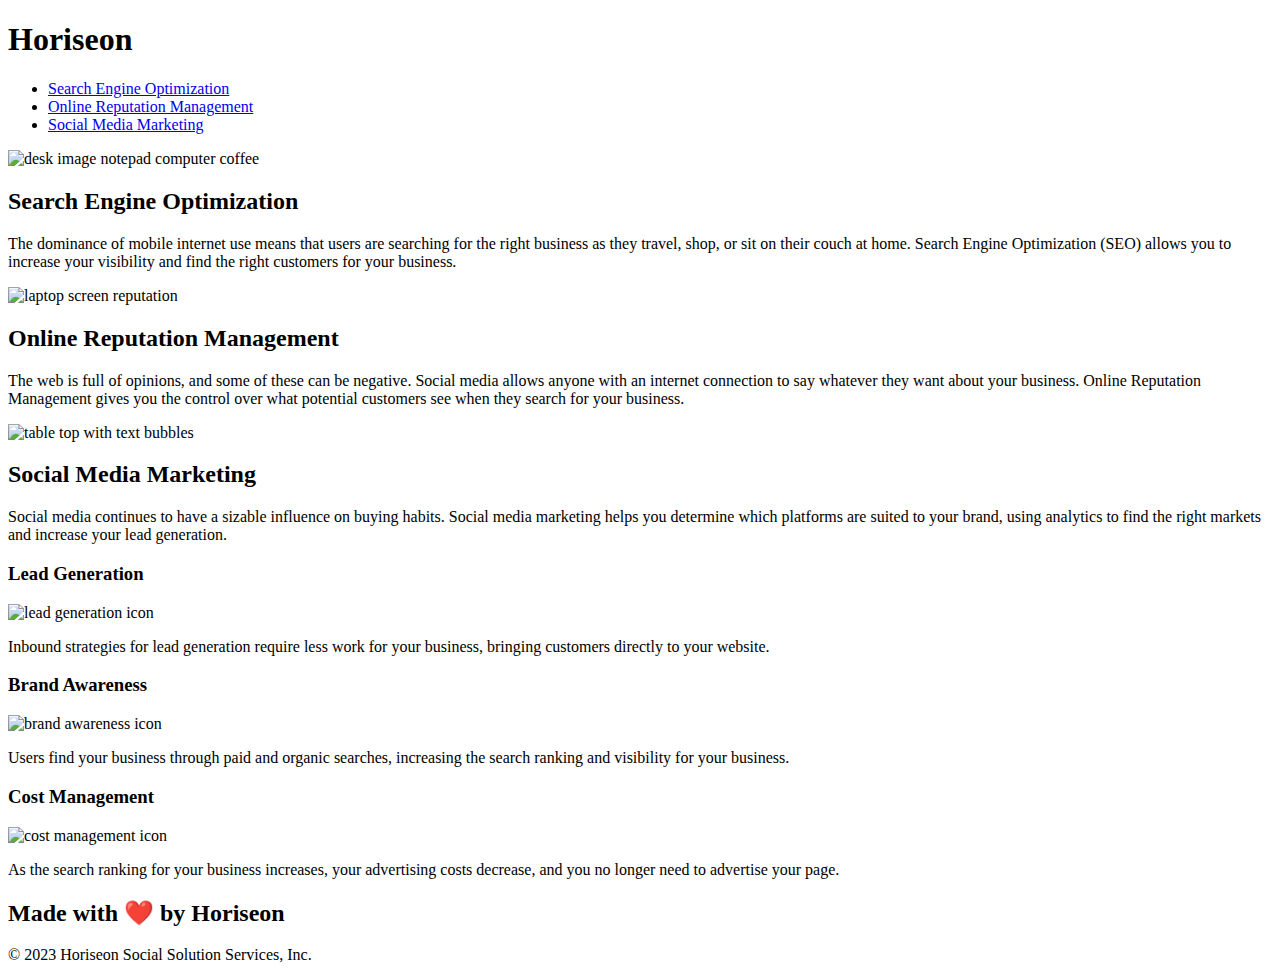
==== index.html @ 75af3abe "Move index out of Dev folder" ====
<!DOCTYPE html>
<html lang="en-us">

<head>
    <meta charset="UTF-8" />
    <link rel="stylesheet" href="./assets/css/style.css">
    <title>Week 1 Challenge</title>
</head>

<body>
    <header class="header">
        <h1>Hori<span class="seo">seo</span>n</h1>
        <nav>
            <ul>
                <li><a href="#search-engine-optimization">Search Engine Optimization</a></li>
                <li><a href="#online-reputation-management" >Online Reputation Management</a></li>
                <li><a href="#social-media-marketing" >Social Media Marketing</a></li>
            </ul>
        </nav>
    </header>
    <section class="hero"></section>
    <main class="content">
        <section class="search-engine-optimization">
            <img src="./assets/images/search-engine-optimization.jpg" alt="desk image notepad computer coffee" 
            class="float-left" />
            <h2>Search Engine Optimization</h2>
            <p>
                The dominance of mobile internet use means that users are searching for the right business as 
                they travel, shop, or sit on their couch at home. Search Engine Optimization (SEO) allows you to 
                increase your visibility and find the right customers for your business.
            </p>
        </section>
        <section id="online-reputation-management" class="online-reputation-management">
            <img src="./assets/images/online-reputation-management.jpg" alt= "laptop screen reputation" 
            class="float-right" />
            <h2>Online Reputation Management</h2>
            <p>
                The web is full of opinions, and some of these can be negative. Social media allows anyone with an 
                internet connection to say whatever they want about your business. Online Reputation Management 
                gives you the control over what potential customers see when they search for your business.
            </p>
        </section>
        <section id="social-media-marketing" class="social-media-marketing">
            <img src="./assets/images/social-media-marketing.jpg" alt="table top with text bubbles" 
            class="float-left" />
            <h2>Social Media Marketing</h2>
            <p>
                Social media continues to have a sizable influence on buying habits. Social media marketing 
                helps you determine which platforms are suited to your brand, using analytics to find the right 
                markets and increase your lead generation.
            </p>
        </section>
    </main>
    <aside class="benefits">
        <section class="benefit-lead">
            <h3>Lead Generation</h3>
            <img src="./assets/images/lead-generation.png" alt="lead generation icon"/>
            <p>
                Inbound strategies for lead generation require less work for your business, bringing customers 
                directly to your website.
            </p>
        </section>
        <section class="benefit-brand">
            <h3>Brand Awareness</h3>
            <img src="./assets/images/brand-awareness.png" alt="brand awareness icon"/>
            <p>
                Users find your business through paid and organic searches, increasing the search ranking and 
                visibility for your business.
            </p>
        </section>
        <section class="benefit-cost">
            <h3>Cost Management</h3>
            <img src="./assets/images/cost-management.png" alt="cost management icon"/>
            <p>
                As the search ranking for your business increases, your advertising costs decrease, and you no 
                longer need to advertise your page.
            </p>
        </section>
    </aside>
    <section class="footer">
        <h2>Made with ❤️️ by Horiseon</h2>
        <p>
            &copy; 2023 Horiseon Social Solution Services, Inc.
        </p>
    </section>
</body>

</html>
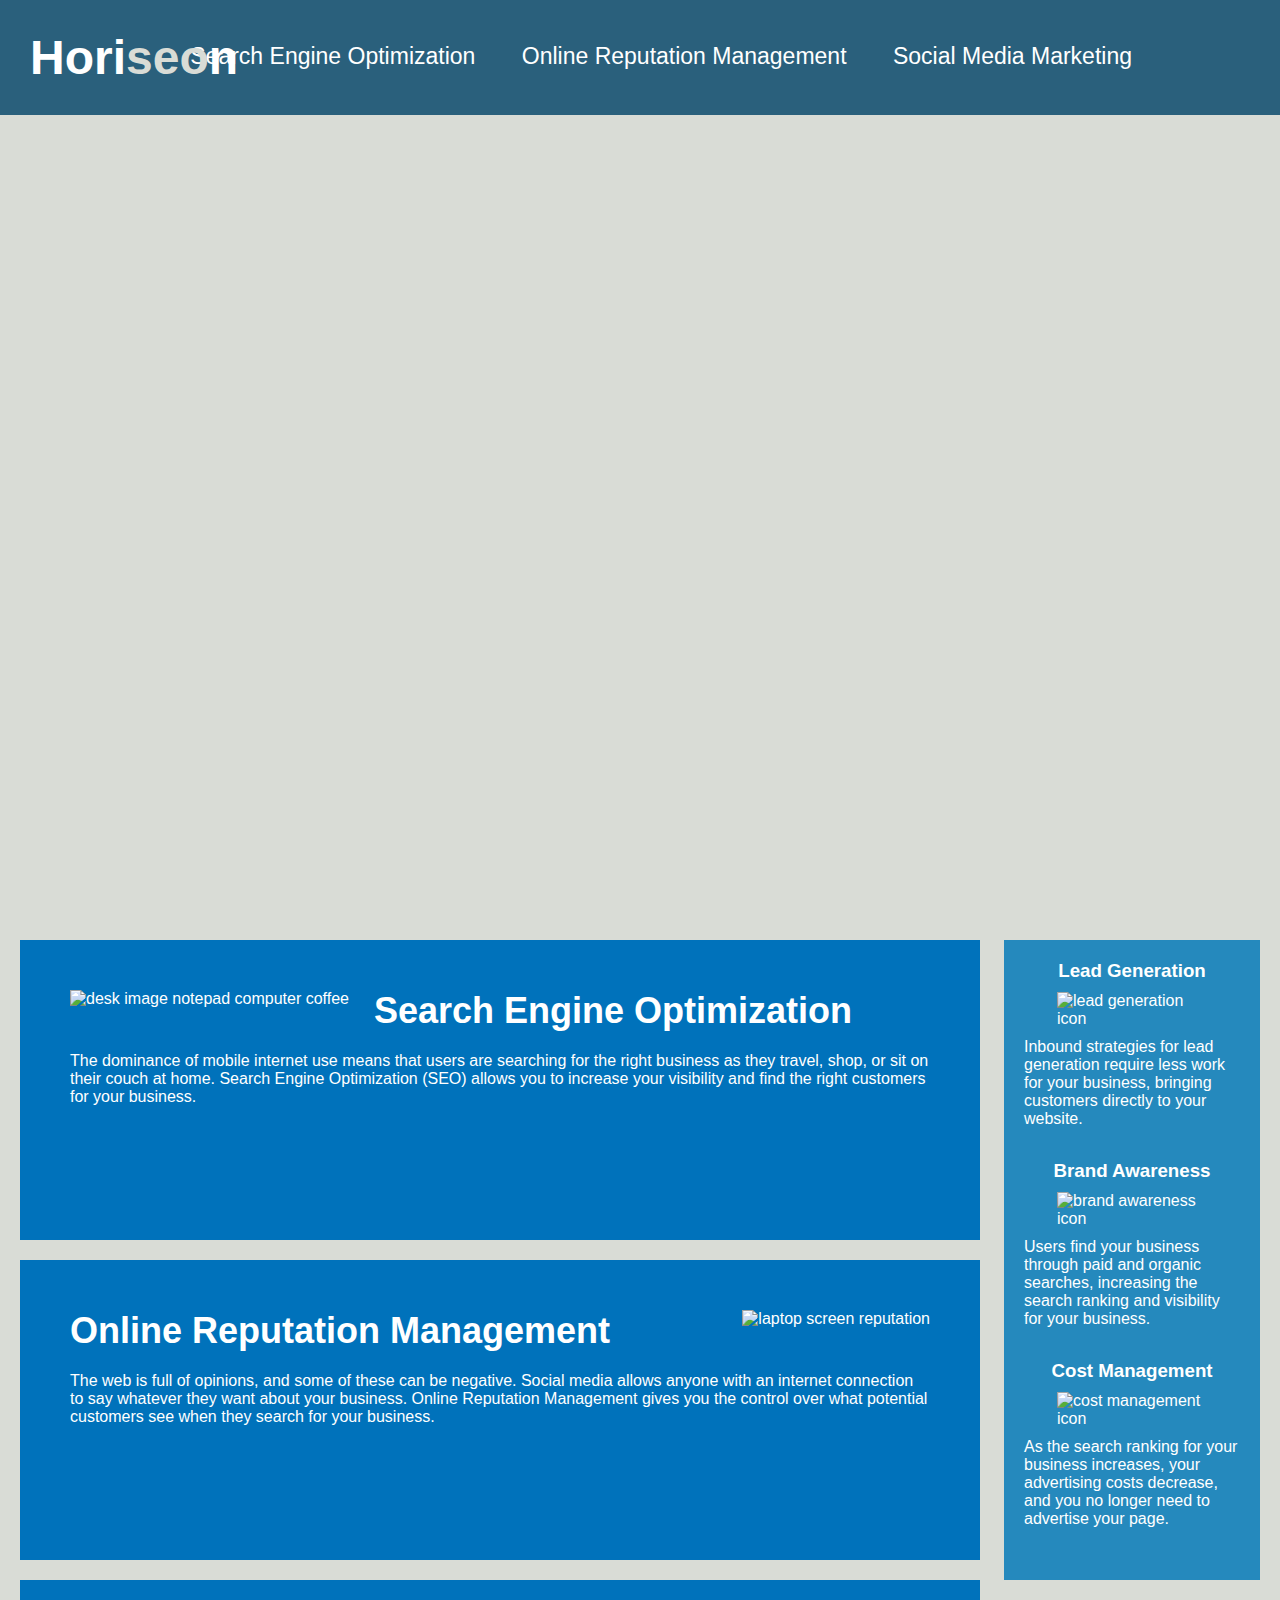
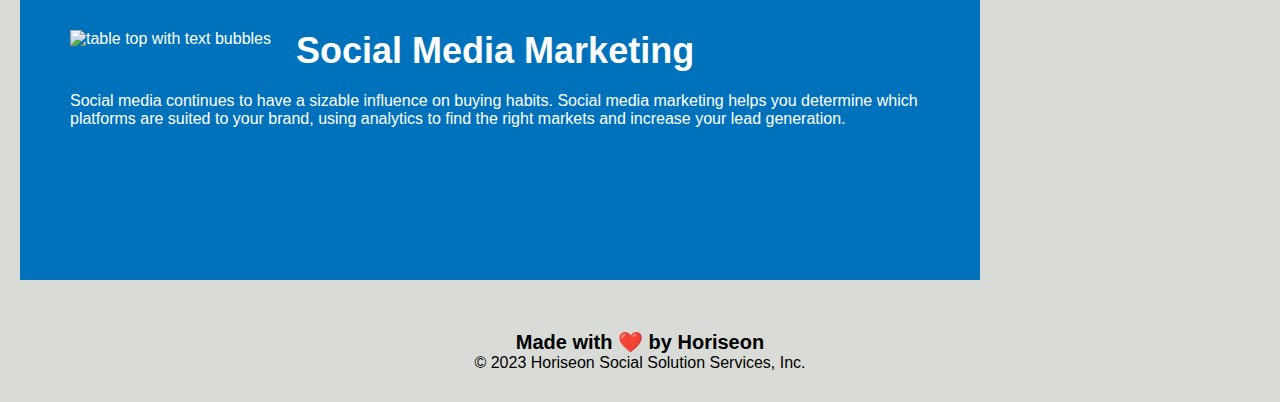
==== commit 761570f6: "deployment fixes" ====
--- a/index.html
+++ b/index.html
@@ -3,7 +3,7 @@
 
 <head>
     <meta charset="UTF-8" />
-    <link rel="stylesheet" href="./assets/css/style.css">
+    <link rel="stylesheet" href="./style.css">
     <title>Week 1 Challenge</title>
 </head>
 
--- a/style.css
+++ b/style.css
@@ -0,0 +1,195 @@
+* {
+    box-sizing: border-box;
+    padding: 0;
+    margin: 0;
+}
+
+body {
+    background-color: #d9dcd6;
+}
+
+.header {
+    padding: 30px;
+    font-family: 'Trebuchet MS', 'Lucida Sans Unicode', 'Lucida Grande', 'Lucida Sans', Arial, sans-serif;
+    background-color: #2a607c;
+    color: #ffffff;
+}
+
+.header h1 {
+    font-size: 48px;
+}
+
+.header h1 .seo {
+    color: #d9dcd6;
+}
+
+.header nav {
+    margin: -42px 98px 7px auto;
+    float: right;
+    font-family: 'Gill Sans', 'Gill Sans MT', Calibri, 'Trebuchet MS', sans-serif;
+    font-size: 23px;
+}
+
+.header nav ul li {
+    display: inline-flex;
+    margin: auto;
+    padding: 0 20px
+}
+
+a {
+    color: #ffffff;
+    text-decoration: none;
+}
+
+p {
+    font-size: 16px;
+}
+
+.hero {
+    height: 800px;
+    width: 100%;
+    margin-bottom: 25px;
+    background-image: url("../images/digital-marketing-meeting.jpg");
+    background-size: cover;
+    background-position: center;
+}
+
+.float-left {
+    float: left;
+    margin-right: 25px;
+}
+
+.float-right {
+    float: right;
+    margin-left: 25px;
+}
+
+.content {
+    width: 75%;
+    display: inline-block;
+    margin-left: 20px;
+}
+
+.benefits {
+    margin-right: 20px;
+    padding: 20px;
+    clear: both;
+    float: right;
+    width: 20%;
+    height: 100%;
+    font-family: 'Gill Sans', 'Gill Sans MT', Calibri, 'Trebuchet MS', sans-serif;
+    background-color: #2589bd;
+}
+
+.benefit-lead {
+    margin-bottom: 32px;
+    color: #ffffff;
+}
+
+.benefit-brand {
+    margin-bottom: 32px;
+    color: #ffffff;
+}
+
+.benefit-cost {
+    margin-bottom: 32px;
+    color: #ffffff;
+}
+
+.benefit-lead h3 {
+    margin-bottom: 10px;
+    text-align: center;
+}
+
+.benefit-brand h3 {
+    margin-bottom: 10px;
+    text-align: center;
+}
+
+.benefit-cost h3 {
+    margin-bottom: 10px;
+    text-align: center;
+}
+
+.benefit-lead img {
+    display: block;
+    margin: 10px auto;
+    max-width: 150px;
+}
+
+.benefit-brand img {
+    display: block;
+    margin: 10px auto;
+    max-width: 150px;
+}
+
+.benefit-cost img {
+    display: block;
+    margin: 10px auto;
+    max-width: 150px;
+}
+
+.search-engine-optimization {
+    margin-bottom: 20px;
+    padding: 50px;
+    height: 300px;
+    font-family: 'Gill Sans', 'Gill Sans MT', Calibri, 'Trebuchet MS', sans-serif;
+    background-color: #0072bb;
+    color: #ffffff;
+}
+
+.online-reputation-management {
+    margin-bottom: 20px;
+    padding: 50px;
+    height: 300px;
+    font-family: 'Gill Sans', 'Gill Sans MT', Calibri, 'Trebuchet MS', sans-serif;
+    background-color: #0072bb;
+    color: #ffffff;
+}
+
+.social-media-marketing {
+    margin-bottom: 20px;
+    padding: 50px;
+    height: 300px;
+    font-family: 'Gill Sans', 'Gill Sans MT', Calibri, 'Trebuchet MS', sans-serif;
+    background-color: #0072bb;
+    color: #ffffff;
+}
+
+.search-engine-optimization img {
+    max-height: 200px;
+}
+
+.online-reputation-management img {
+    max-height: 200px;
+}
+
+.social-media-marketing img {
+    max-height: 200px;
+}
+
+.search-engine-optimization h2 {
+    margin-bottom: 20px;
+    font-size: 36px;
+}
+
+.online-reputation-management h2 {
+    margin-bottom: 20px;
+    font-size: 36px;
+}
+
+.social-media-marketing h2 {
+    margin-bottom: 20px;
+    font-size: 36px;
+}
+
+.footer {
+    padding: 30px;
+    clear: both;
+    font-family: 'Trebuchet MS', 'Lucida Sans Unicode', 'Lucida Grande', 'Lucida Sans', Arial, sans-serif;
+    text-align: center;
+}
+
+.footer h2 {
+    font-size: 20px;
+}
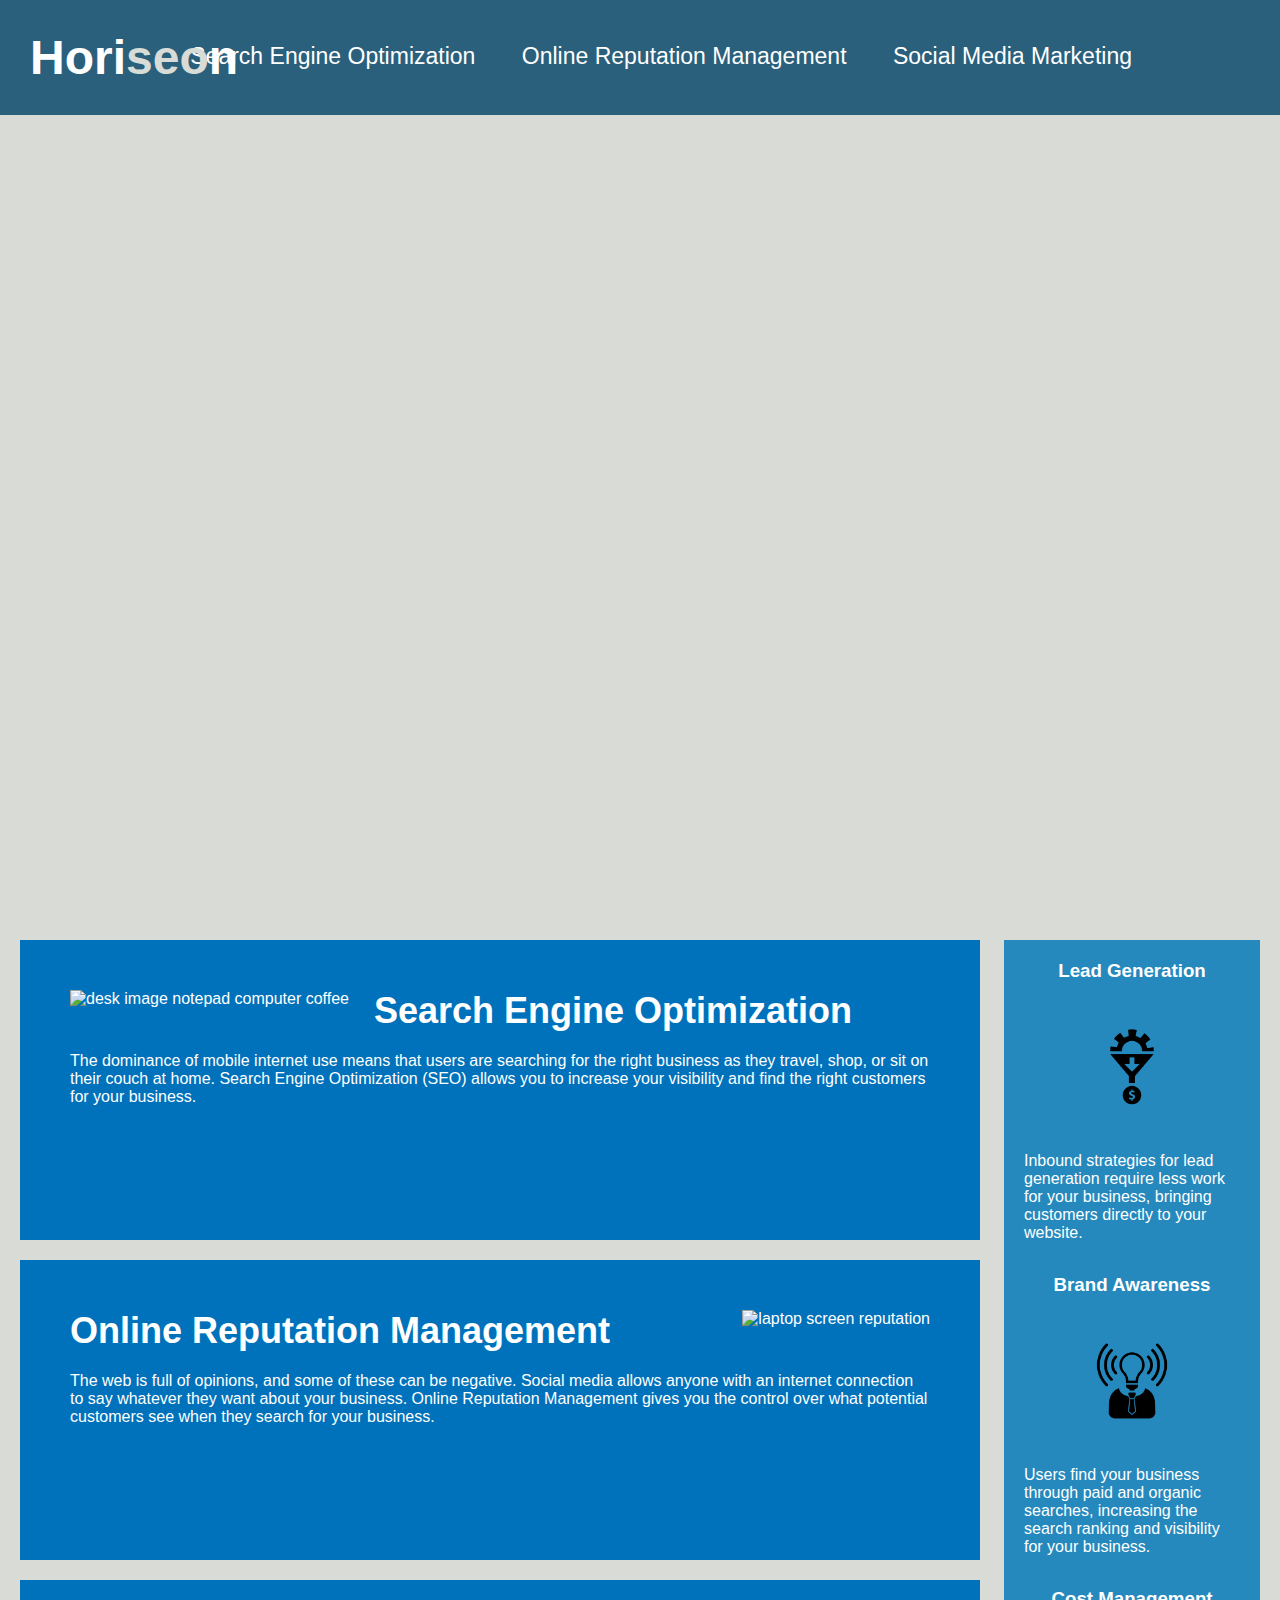
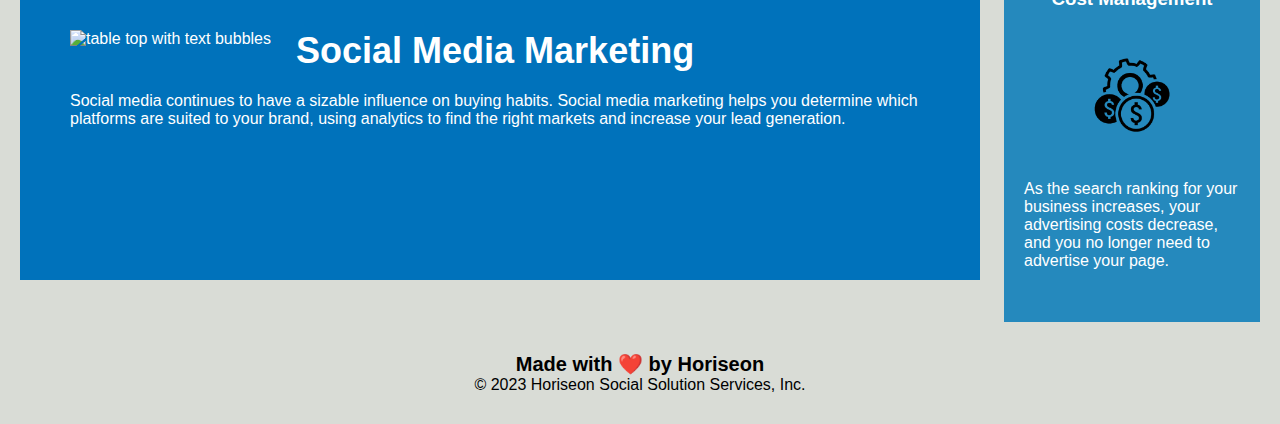
==== commit 71287237: "Change title" ====
--- a/index.html
+++ b/index.html
@@ -3,8 +3,8 @@
 
 <head>
     <meta charset="UTF-8" />
-    <link rel="stylesheet" href="./style.css">
-    <title>Week 1 Challenge</title>
+    <link rel="stylesheet" href="style.css">
+    <title>Horiseon</title>
 </head>
 
 <body>
@@ -18,7 +18,7 @@
             </ul>
         </nav>
     </header>
-    <section class="hero"></section>
+    <div class="hero"></div>
     <main class="content">
         <section class="search-engine-optimization">
             <img src="./assets/images/search-engine-optimization.jpg" alt="desk image notepad computer coffee" 
--- a/style.css
+++ b/style.css
@@ -49,7 +49,7 @@
     height: 800px;
     width: 100%;
     margin-bottom: 25px;
-    background-image: url("../images/digital-marketing-meeting.jpg");
+    background-image: url("./assets/images/digital-marketing-meeting.jpg");
     background-size: cover;
     background-position: center;
 }
